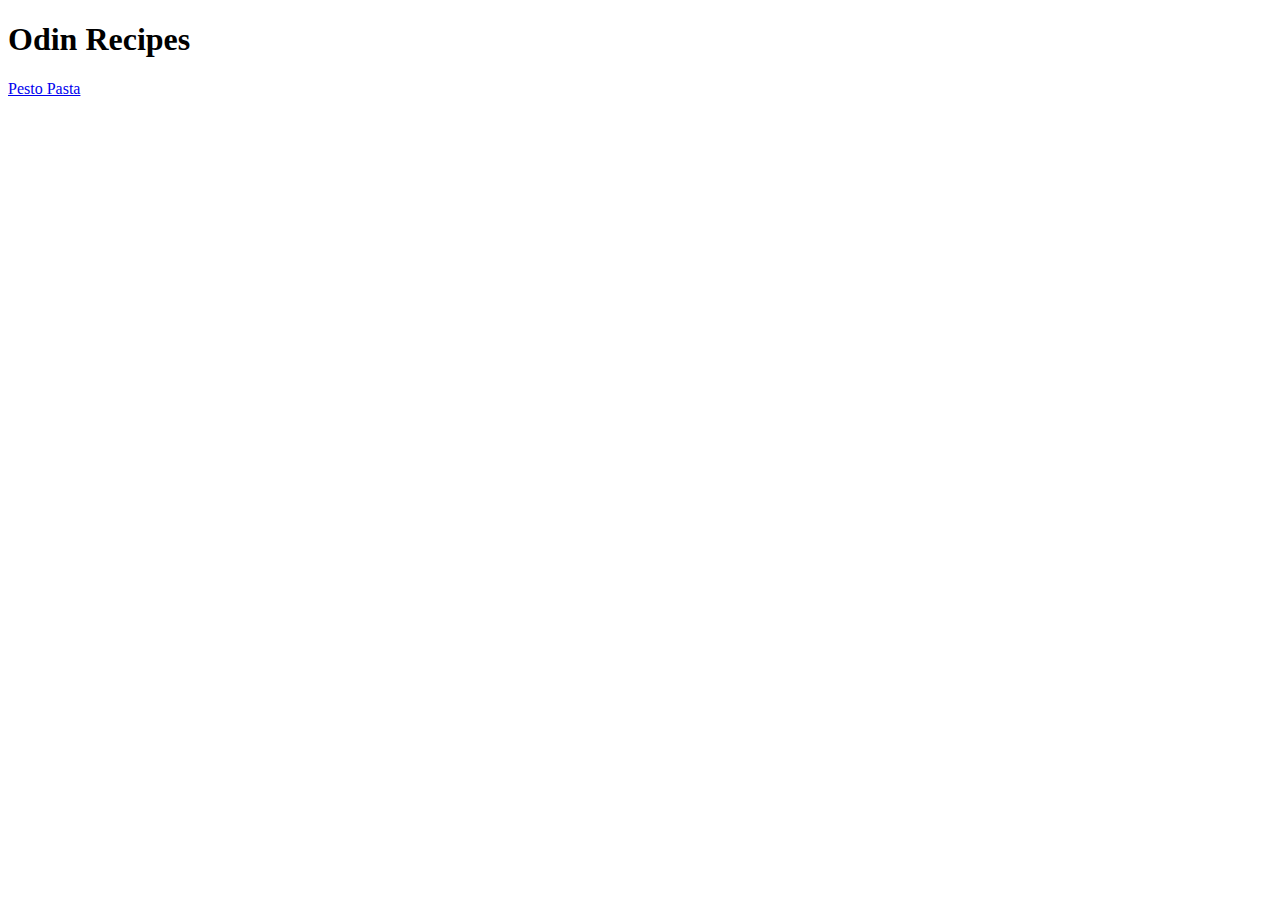
==== index.html @ df428090 "create index.html and first recipe page" ====
<!DOCTYPE html>
<html lang="en">
<head>
    <meta charset="UTF-8">
    <meta name="viewport" content="width=device-width, initial-scale=1.0">
    <title>Odin Recipes</title>
</head>
<body>
    <h1>Odin Recipes</h1>

    <a href="./recipes/pesto-pasta.html">Pesto Pasta</a>
</body>
</html>
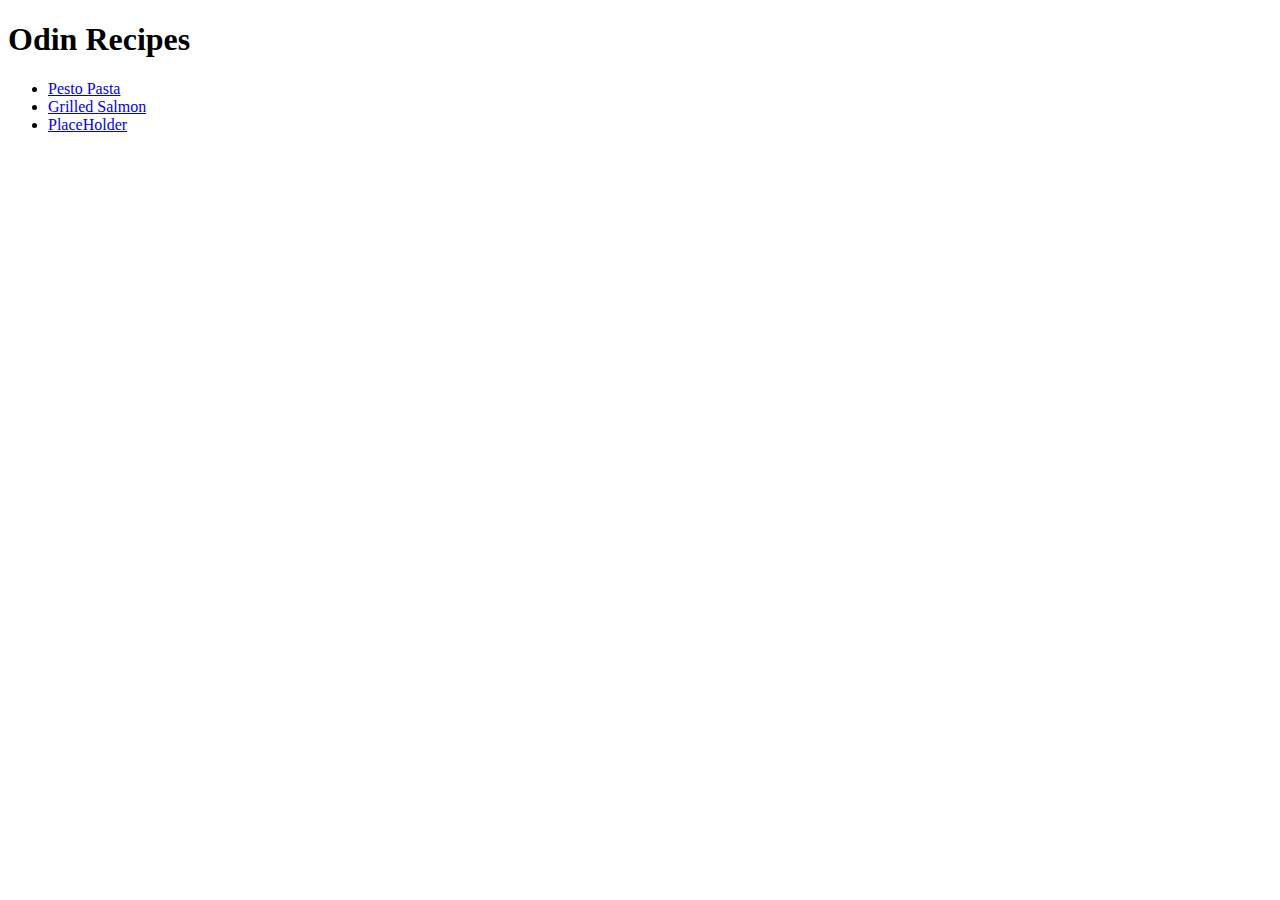
==== commit cc0860ef: "create grilled salmon recipe page" ====
--- a/index.html
+++ b/index.html
@@ -7,7 +7,10 @@
 </head>
 <body>
     <h1>Odin Recipes</h1>
-
-    <a href="./recipes/pesto-pasta.html">Pesto Pasta</a>
+    <ul>
+        <li><a href="./recipes/pesto-pasta.html">Pesto Pasta</a></li>
+        <li><a href="./recipes/grilled-salmon.html">Grilled Salmon</a></li>
+        <li><a href="./recipes/pesto-pasta.html">PlaceHolder</a></li>
+    </ul>
 </body>
 </html>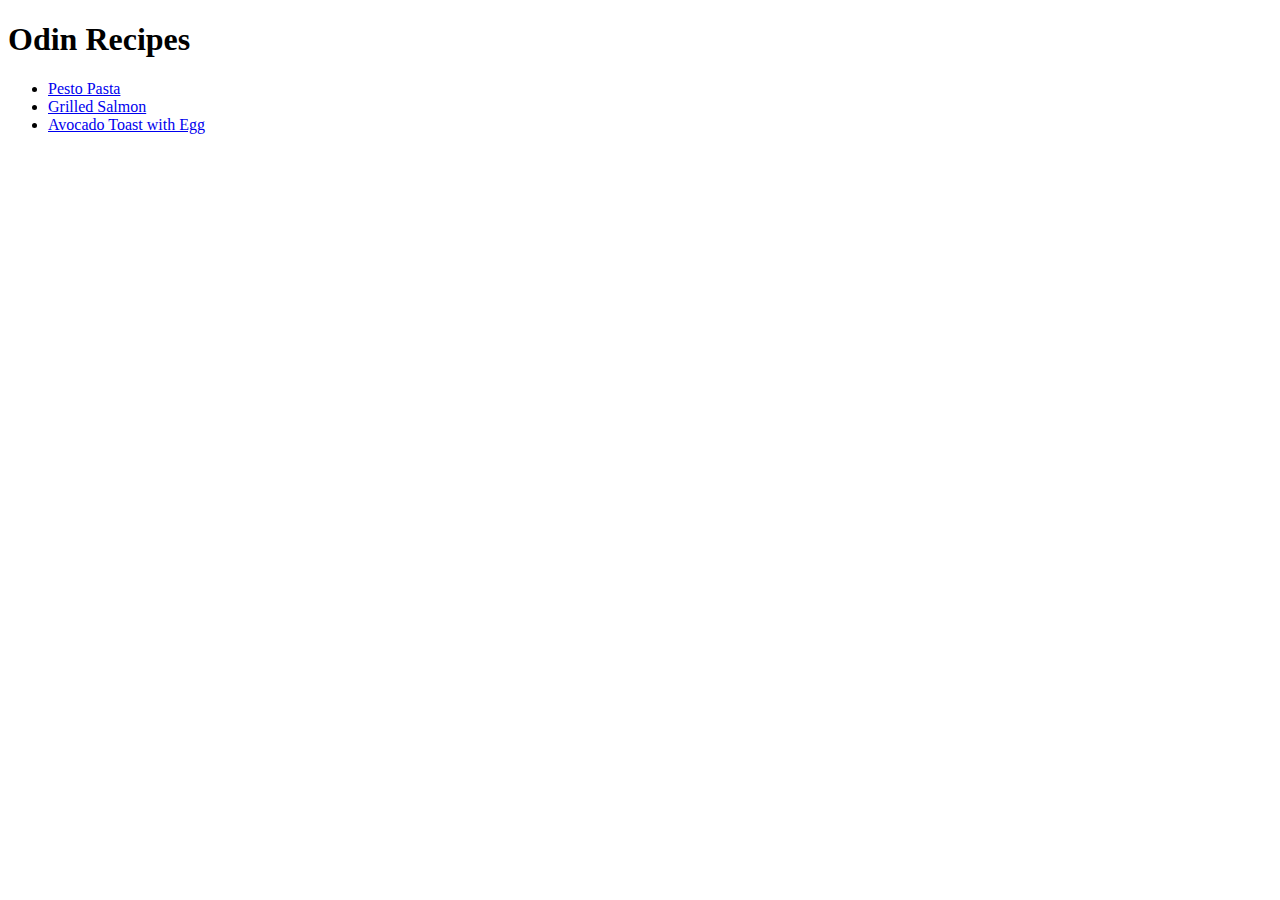
==== commit b6dd9f0f: "create avocado toast recipe page" ====
--- a/index.html
+++ b/index.html
@@ -10,7 +10,7 @@
     <ul>
         <li><a href="./recipes/pesto-pasta.html">Pesto Pasta</a></li>
         <li><a href="./recipes/grilled-salmon.html">Grilled Salmon</a></li>
-        <li><a href="./recipes/pesto-pasta.html">PlaceHolder</a></li>
+        <li><a href="./recipes/avocado-toast-with-egg.html">Avocado Toast with Egg</a></li>
     </ul>
 </body>
 </html>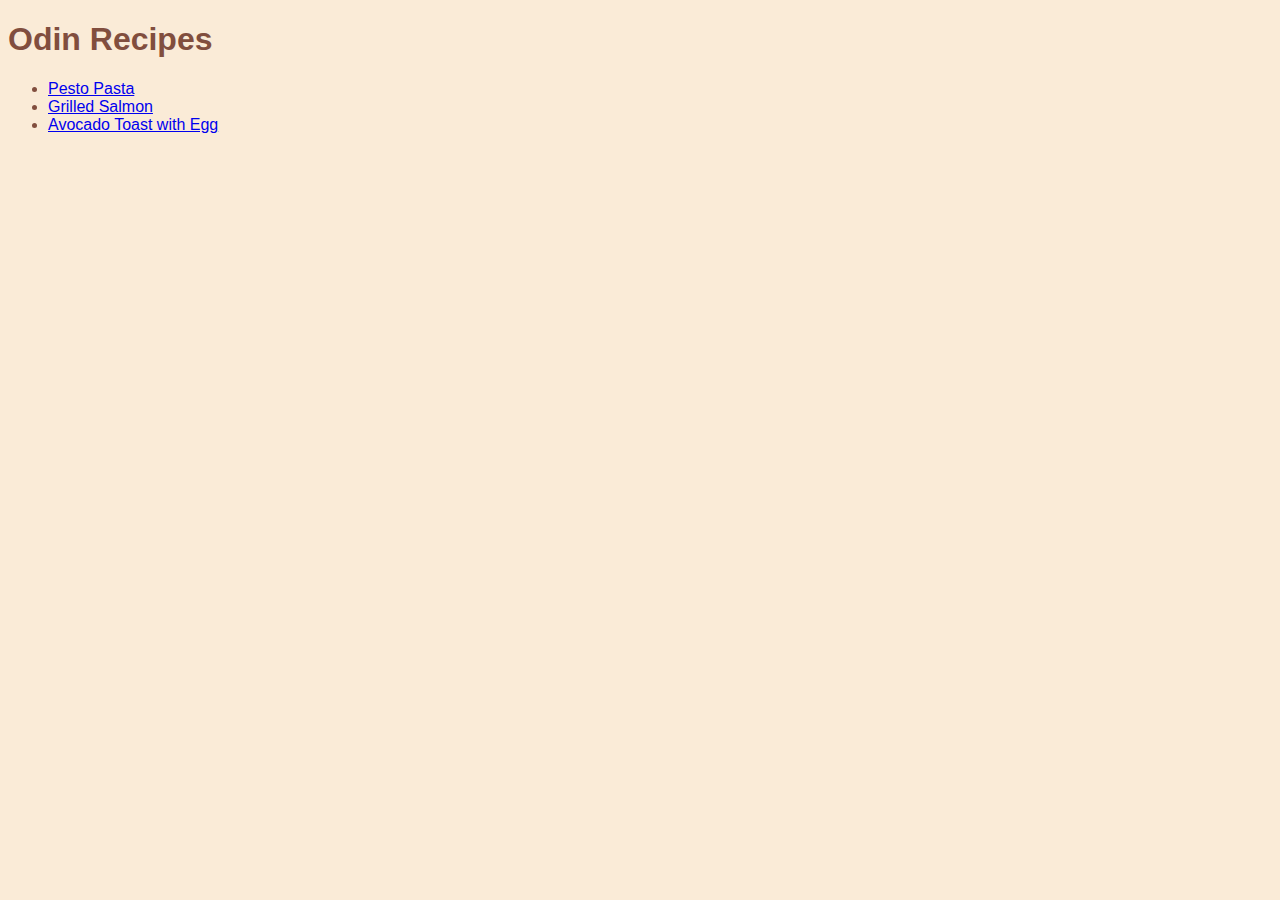
==== commit bed67015: "add font family and background colors to each page" ====
--- a/index.html
+++ b/index.html
@@ -3,9 +3,10 @@
 <head>
     <meta charset="UTF-8">
     <meta name="viewport" content="width=device-width, initial-scale=1.0">
+    <link rel="stylesheet" href="styles.css">
     <title>Odin Recipes</title>
 </head>
-<body>
+<body id="index">
     <h1>Odin Recipes</h1>
     <ul>
         <li><a href="./recipes/pesto-pasta.html">Pesto Pasta</a></li>
--- a/styles.css
+++ b/styles.css
@@ -0,0 +1,20 @@
+body {
+    font-family: Arial, sans-serif;
+}
+
+#index {
+    background-color: antiquewhite;
+    color: #814e3e;
+}
+
+#pesto {
+    background-color: #94a24c;
+}
+
+#salmon {
+    background-color: #eeb58a;
+}
+
+#avocado {
+    background-color: #c7d679;
+}